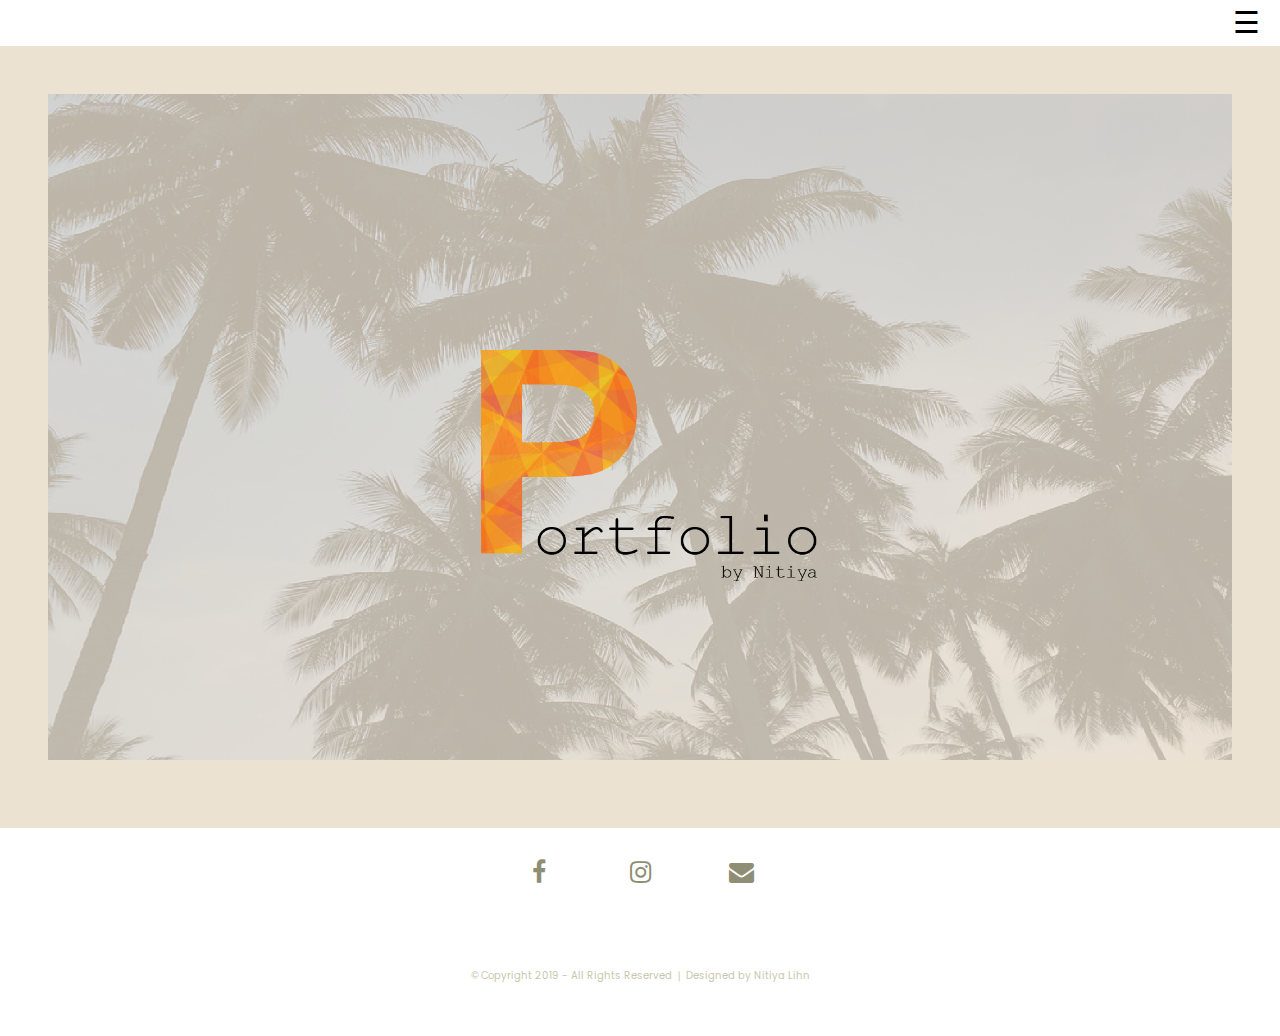
==== index.html @ ee863ce8 "footer" ====
<!DOCTYPE html>
<html lang="da">

<head>
    <meta charset="utf-8">
    <meta name="viewport" content="width=device-width, initial-scale=1.0">
    <title>Portfolio</title>
    <link rel="stylesheet" href="style.css">
    <!--Google Fonts-->
    <link href="https://fonts.googleapis.com/css?family=Poppins|Rokkitt&display=swap" rel="stylesheet">
    <!--Icons-->
    <link href="https://stackpath.bootstrapcdn.com/font-awesome/4.7.0/css/font-awesome.min.css" rel="stylesheet" integrity="sha384-wvfXpqpZZVQGK6TAh5PVlGOfQNHSoD2xbE+QkPxCAFlNEevoEH3Sl0sibVcOQVnN" crossorigin="anonymous">
</head>

<body>
    <div id="mySidenav" class="sidenav">
        <a id="kryds" class="closebtn">&times;</a>
        <a href="index.html">Home</a>
        <a href="about.html">About</a>
        <a href="portfolio.html">Portfolio</a>
        <a href="contact.html">Contact</a>
    </div>

    <!-- Use any element to open the sidenav -->
    <p id="menu">&#9776;</p>

    <div class="home">
        <div>
            <img src="img/splash_2.png" alt="splash">
        </div>
    </div>

    <!--   Footer-->
    <footer class="footer">
        <div class="media_wrapper">
            <div class="item">
                <i class="fa fa-facebook"></i>
            </div>
            <div class="item">
                <i class="fa fa-instagram"></i>
            </div>
            <div class="item">
                <i class="fa fa-envelope"></i>
            </div>
        </div>
        <div class="copyright">
            <p>&#169; Copyright 2019 - All Rights Reserved &#10072; Designed by Nitiya Lihn</p>
        </div>
    </footer>

    <script src="script.js"></script>
</body></html>
---- style.css ----
body {
    font-family: 'Poppins', sans-serif;
    margin: 0;
    width: 100%;
    height: 100%;
}

.home img {
    max-width: 100%;
    max-height: 100%;
}

#menu {
    font-size: 30px;
    margin: 0px;
    cursor: pointer;
    text-align: end;
    padding: 0px 20px 0px 0px;
}

/* The side navigation menu */
.sidenav {
    margin: 0px;
    height: 100%;
    width: 0;
    /* 0 width - change this with JavaScript */
    position: fixed;
    z-index: 1;
    top: 0;
    right: 0;
    background-color: #C8C7AE;
    overflow-x: hidden;
    /* Disable horizontal scroll */
    transition: 0.5s;
}

/* The navigation menu links */
.sidenav a {
    padding: 8px 8px 8px 32px;
    text-decoration: none;
    font-size: 25px;
    color: #F5F5E9;
    display: block;
    transition: 0.3s;
}

.sidenav a:hover {
    color: #8E8E74;
}

/* Position and style the close button (top right corner) */
.sidenav .closebtn {
    font-size: 36px;
    width: 85%;
    text-align: right;
    padding: 0px 30px 0px 0px;
}


/*
Home
*/

.home {
    display: flex;
    flex-wrap: wrap;
    background-color: white;
    justify-content: center;
}

.home div {
    width: 100%;
    height: 100%;
    background-color: #EBE2D1;
    padding: 1em;
    font-size: 3rem;
}

/*About*/

.about img {
    width: 100%;
    height: auto;
}

.about {
    display: flex;
    flex-wrap: wrap;
    background-color: white;
    justify-content: center;
}

.about .col {
    flex-grow: 1;
    flex-basis: 40%;
    background-color: #f1f1f1;
    margin: 0.88em;
    padding: 2rem;
    font-size: 1rem;
}

#about_txt {
    background-color: aqua;
}

/*Portfolio*/

.portfolio {
    display: flex;
    flex-wrap: wrap;
    background-color: white;
    justify-content: center;
}

.portfolio div {
    width: 30vw;
    height: 30vw;
    background-color: #f1f1f1;
    margin: 0.88em;
    padding: 2em;
    font-size: 1rem;
}

/*Contact*/
/* Set the size of the div element that contains the map */
#map {
    height: 400px;
    /* The height is 400 pixels */
    width: 100%;
    /* The width is the width of the web page */
    background-color: grey;
}

#contact .sectionwrapper {
    display: flex;
    flex-wrap: wrap;
}

#contact .col {
    flex-basis: 400px;
    flex-grow: 1;
    display: flex;
    flex-direction: column;
    background: white;
    margin: 6vw;
}

input[type=text],
select,
textarea {
    font-family: 'Poppins', sans-serif;
    width: 100%;
    padding: 12px;
    border: 1px solid #ccc;
    border-radius: 4px;
    box-sizing: border-box;
    margin-top: 6px;
    margin-bottom: 16px;
    resize: vertical
}

input[type=submit] {
    background-color: #8E8E74;
    color: white;
    padding: 12px 20px;
    border: none;
    border-radius: 4px;
    cursor: pointer;
    font-family: 'Poppins', sans-serif;
}

input[type=submit]:hover {
    background-color: #C8C7AE;
}

.container {
    border-radius: 5px;
    background-color: #f2f2f2;
    padding: 20px;
}

/*Footer*/

.footer {
    text-align: center;
    position: sticky;
    font-family: 'Poppins', sans-serif;
    color: #C8C7AE;
}

.media_wrapper {
    display: flex;
    justify-content: center;
}

.item {
    font-size: 25px;
    margin: 2vw;
    color: #8E8E74;
}

.fa {
    width: 50px;
    justify-content: center;
}

.copyright {
    font-size: 10px;
    margin: 4vw;
    justify-content: center;
}
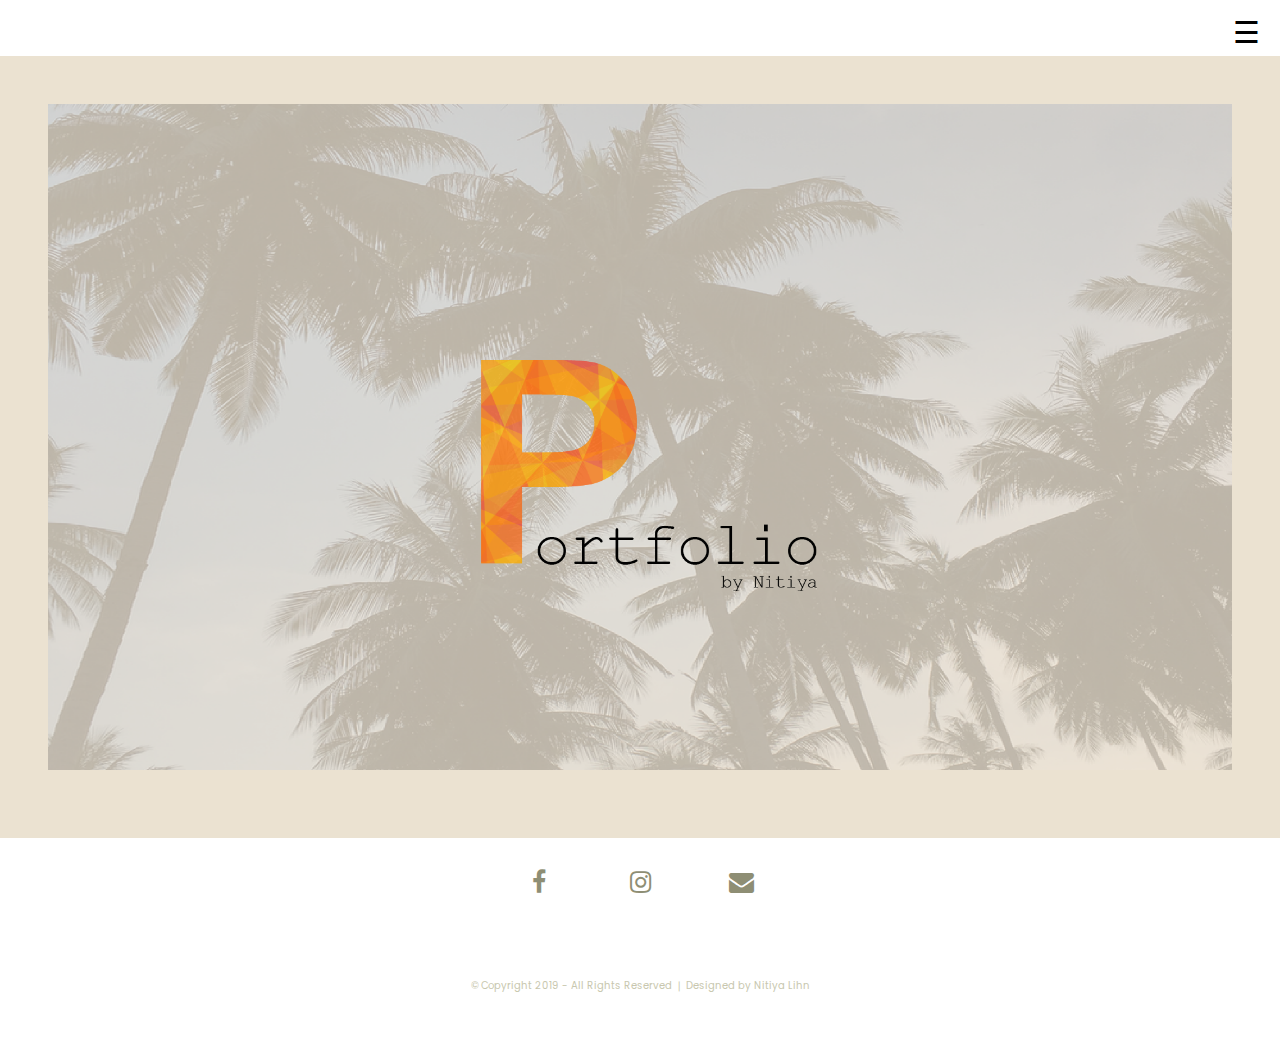
==== commit 788396d0: "NY HEADER" ====
--- a/index.html
+++ b/index.html
@@ -15,10 +15,10 @@
 <body>
     <div id="mySidenav" class="sidenav">
         <a id="kryds" class="closebtn">&times;</a>
-        <a href="index.html">Home</a>
-        <a href="about.html">About</a>
-        <a href="portfolio.html">Portfolio</a>
-        <a href="contact.html">Contact</a>
+        <a href="index.html">HJEM</a>
+        <a href="about.html">OM</a>
+        <a href="portfolio.html">PORTFOLIO</a>
+        <a href="contact.html">KONTAKT</a>
     </div>
 
     <!-- Use any element to open the sidenav -->
@@ -49,4 +49,6 @@
     </footer>
 
     <script src="script.js"></script>
-</body></html>
+</body>
+
+</html>
--- a/style.css
+++ b/style.css
@@ -15,7 +15,7 @@
     margin: 0px;
     cursor: pointer;
     text-align: end;
-    padding: 0px 20px 0px 0px;
+    padding: 10px 20px 0px 0px;
 }
 
 /* The side navigation menu */
@@ -99,12 +99,13 @@
     font-size: 1rem;
 }
 
-#about_txt {
-    background-color: aqua;
-}
-
 /*Portfolio*/
 
+.portfolio img {
+    width: 100%;
+    height: auto;
+}
+
 .portfolio {
     display: flex;
     flex-wrap: wrap;
@@ -112,13 +113,43 @@
     justify-content: center;
 }
 
-.portfolio div {
-    width: 30vw;
-    height: 30vw;
+.portfolio .col {
+    flex-grow: 1;
+    flex-basis: 40%;
     background-color: #f1f1f1;
     margin: 0.88em;
-    padding: 2em;
+    padding: 2rem;
     font-size: 1rem;
+}
+
+.button {
+    width: 50%;
+    background-color: #BFC290;
+    border: none;
+    border-radius: 12px;
+    color: white;
+    padding: 15px 32px;
+    text-align: center;
+    text-decoration: none;
+    display: block;
+    font-size: 1rem;
+    margin: 8px 4px;
+}
+
+.button:hover {
+    background-color: #8E8E74;
+}
+
+.col h1 {
+    margin: 0;
+}
+
+.col h2 {
+    margin: 0;
+}
+
+.col h3 {
+    margin: 0;
 }
 
 /*Contact*/
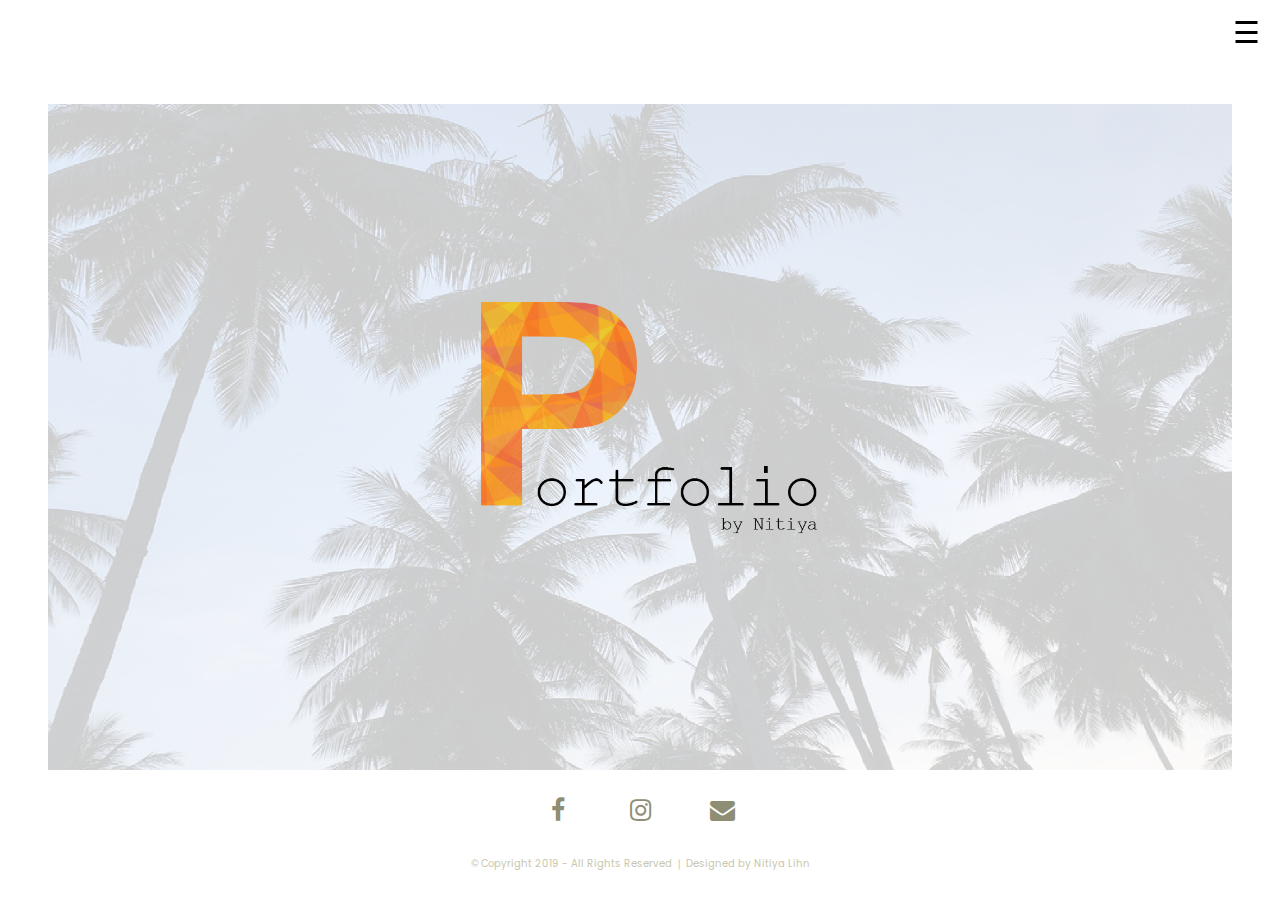
==== commit d2f088b1: "hu" ====
--- a/index.html
+++ b/index.html
@@ -26,7 +26,7 @@
 
     <div class="home">
         <div>
-            <img src="img/splash_2.png" alt="splash">
+            <img src="img/portfolio.png" alt="splash">
         </div>
     </div>
 
@@ -49,6 +49,4 @@
     </footer>
 
     <script src="script.js"></script>
-</body>
-
-</html>
+</body></html>
--- a/style.css
+++ b/style.css
@@ -10,10 +10,25 @@
     max-height: 100%;
 }
 
+@media (orientation: landscape) {
+    .home {
+        width: 100vw;
+        height: 56.25vw;
+        background-position: 25% 32%;
+    }
+}
+
+@media only screen and (min-width: 500px) {
+    .home {
+        width: 100vw;
+        height: 56.25vw;
+        background-position: 25% 32%;
+    }
+}
+
 #menu {
     font-size: 30px;
     margin: 0px;
-    cursor: pointer;
     text-align: end;
     padding: 10px 20px 0px 0px;
 }
@@ -32,6 +47,7 @@
     overflow-x: hidden;
     /* Disable horizontal scroll */
     transition: 0.5s;
+    z-index: 2;
 }
 
 /* The navigation menu links */
@@ -39,7 +55,7 @@
     padding: 8px 8px 8px 32px;
     text-decoration: none;
     font-size: 25px;
-    color: #F5F5E9;
+    color: white;
     display: block;
     transition: 0.3s;
 }
@@ -71,7 +87,6 @@
 .home div {
     width: 100%;
     height: 100%;
-    background-color: #EBE2D1;
     padding: 1em;
     font-size: 3rem;
 }
@@ -99,11 +114,19 @@
     font-size: 1rem;
 }
 
+.about p {
+    line-height: 1.8rem;
+}
+
 /*Portfolio*/
 
+.hidden {
+    display: none;
+}
 .portfolio img {
     width: 100%;
-    height: auto;
+    height: 100%;
+    opacity: .6;
 }
 
 .portfolio {
@@ -113,44 +136,151 @@
     justify-content: center;
 }
 
+.portfolio .col_inside {
+    height: 100%;
+}
 .portfolio .col {
+    height: 60vh;
     flex-grow: 1;
     flex-basis: 40%;
-    background-color: #f1f1f1;
-    margin: 0.88em;
+    margin: 0.88rem;
     padding: 2rem;
     font-size: 1rem;
 }
 
+.portfolio #tema_1 {
+    background-image: url(img/lilla.png);
+    background-color: white;
+    background-size: cover;
+}
+
+.portfolio #tema_1_border {
+    background-color: #A3BFD9;
+}
+
+
+.portfolio #tema_2 {
+    background-image: url(img/blue.png);
+    background-color: white;
+    background-size: cover;
+}
+
+.portfolio .theme_2{
+    background-color: #f7e3a0;
+}
+
+.portfolio #tema_3 {
+    background-image: url(img/lilla.png);
+    background-color: white;
+    background-size: cover;
+
+}
+
+.portfolio #tema_3_border {
+    background-color: #baa4c1;
+
+}
+
+.portfolio #tema_4_border {
+    background-color: #8E8E74;
+}
+
+.portfolio #tema_4 {
+    background-image: url(img/flowers_brown_2.png);
+    background-color: white;
+    background-size: cover;
+}
+
 .button {
     width: 50%;
-    background-color: #BFC290;
-    border: none;
-    border-radius: 12px;
-    color: white;
-    padding: 15px 32px;
+    color: black;
+    border: 2px solid black;
+    padding: 16px 32px;
     text-align: center;
     text-decoration: none;
-    display: block;
+    display: inline-block;
+    font-size: 16px;
+    margin: 4px 2px;
+    transition-duration: 0.4s;
+    border-radius: 12px;
     font-size: 1rem;
-    margin: 8px 4px;
+
 }
 
 .button:hover {
-    background-color: #8E8E74;
+    background-color: #e5e8ed;
+    color: white;
+}
+
+#tema1 {
+    background-color: #3a546c;
+}
+
+#tema2 {
+    background-color: #b19b53;
+}
+
+#tema3 {
+    background-color:  #624d69;
+}
+
+#tema4 {
+    background-color: #5a5a43;
 }
 
 .col h1 {
     margin: 0;
+    color: black;
 }
 
 .col h2 {
     margin: 0;
+    color: black;
 }
 
 .col h3 {
     margin: 0;
-}
+    color: black;
+}
+
+
+/*Portfolio btn*/
+
+#button_menu {
+    display: flex;
+    flex-direction: column;
+    width: 4rem;
+    height: 11rem;
+    right: 0;
+    top: 190px;
+    position: absolute;
+    background-color: white;
+    align-items: center;
+    justify-content: center;
+    justify-content: space-around;
+
+    z-index: 1;
+
+}
+
+.btn {
+    width: 0.6rem;
+    height: 0.6rem;
+    background-color: #d0cccc;
+    border-radius: 50%;
+
+}
+
+.button_active {
+    background-color: #444b4b;
+}
+
+.btn:hover {
+    background-color: #687179;
+}
+
+
+
 
 /*Contact*/
 /* Set the size of the div element that contains the map */
@@ -226,7 +356,7 @@
 
 .item {
     font-size: 25px;
-    margin: 2vw;
+    margin: 1rem;
     color: #8E8E74;
 }
 
@@ -237,6 +367,5 @@
 
 .copyright {
     font-size: 10px;
-    margin: 4vw;
-    justify-content: center;
-}
+    justify-content: center;
+}
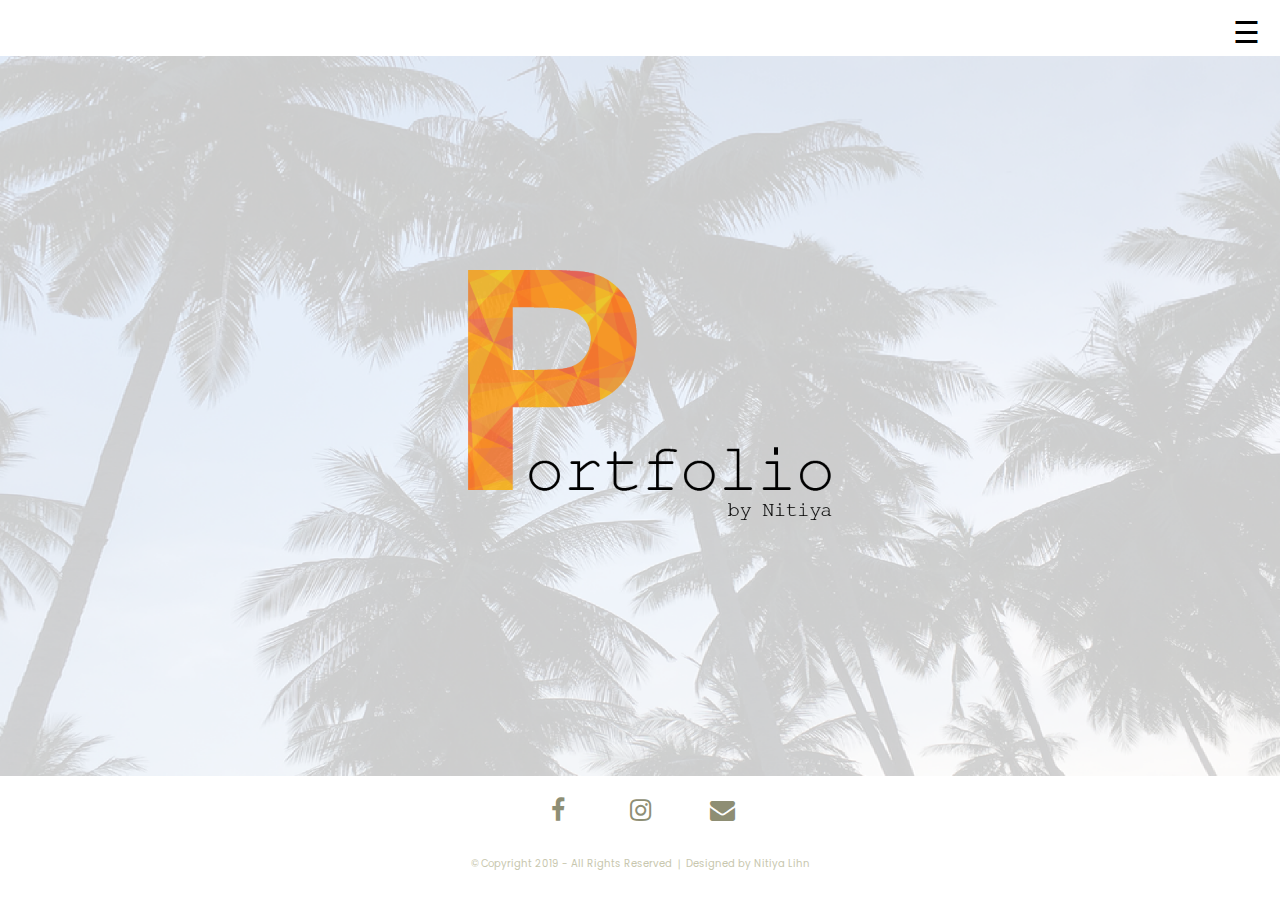
==== commit 5bf4a920: "mail" ====
--- a/index.html
+++ b/index.html
@@ -24,11 +24,7 @@
     <!-- Use any element to open the sidenav -->
     <p id="menu">&#9776;</p>
 
-    <div class="home">
-        <div>
-            <img src="img/portfolio.png" alt="splash">
-        </div>
-    </div>
+    <section id="home"></section>
 
     <!--   Footer-->
     <footer class="footer">
--- a/style.css
+++ b/style.css
@@ -5,13 +5,21 @@
     height: 100%;
 }
 
-.home img {
+/*.home img {
     max-width: 100%;
     max-height: 100%;
+}*/
+
+#home {
+    width: 100vw;
+    height: 100vw;
+    background-image: url(img/portfolio.png);
+    background-size: cover;
+    background-position: 45% 0%;
 }
 
 @media (orientation: landscape) {
-    .home {
+    #home {
         width: 100vw;
         height: 56.25vw;
         background-position: 25% 32%;
@@ -19,7 +27,7 @@
 }
 
 @media only screen and (min-width: 500px) {
-    .home {
+    #home {
         width: 100vw;
         height: 56.25vw;
         background-position: 25% 32%;
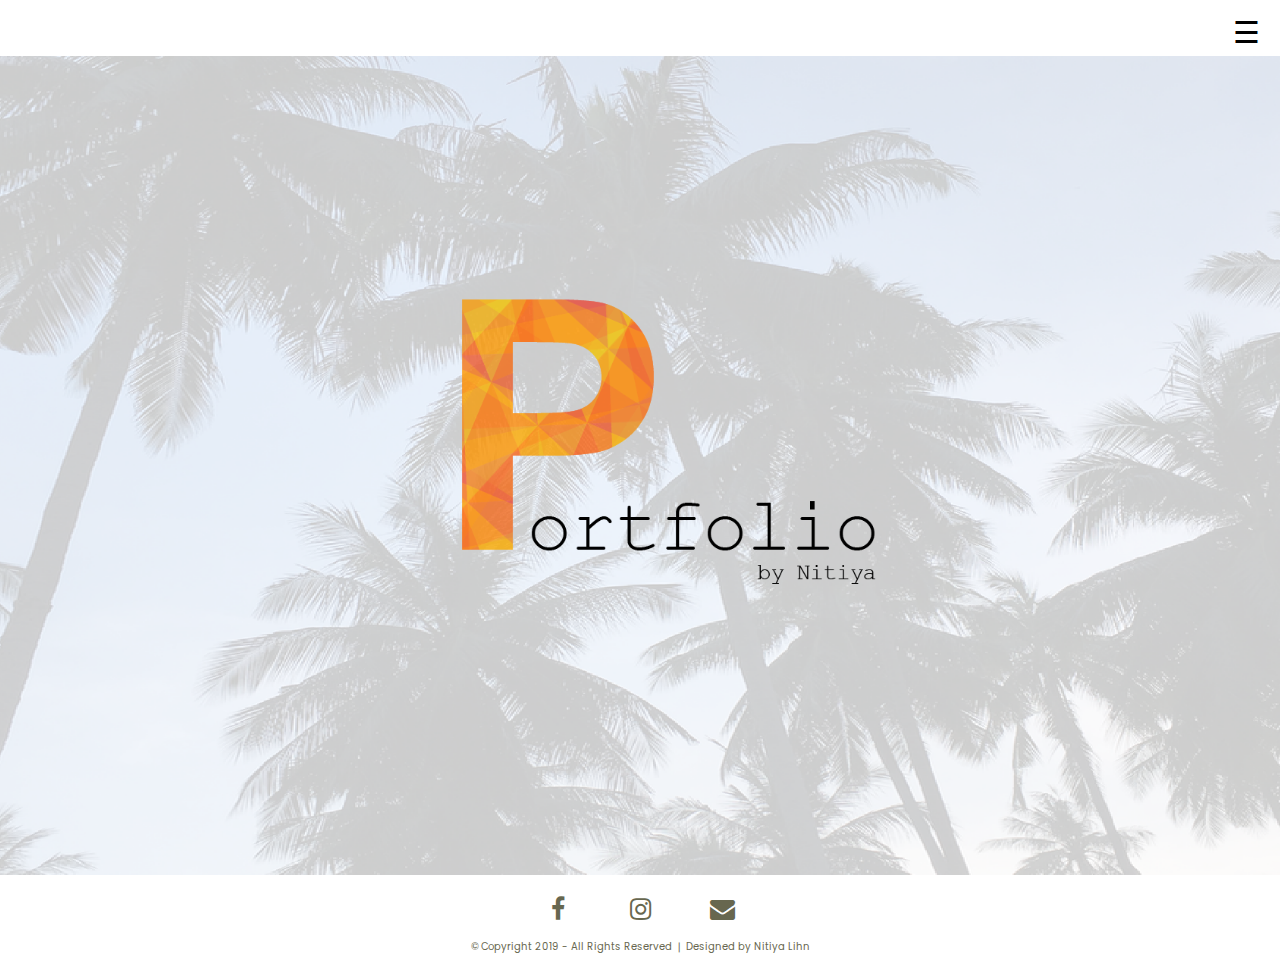
==== commit f84e1e15: "logo" ====
--- a/index.html
+++ b/index.html
@@ -19,6 +19,11 @@
         <a href="about.html">OM</a>
         <a href="portfolio.html">PORTFOLIO</a>
         <a href="contact.html">KONTAKT</a>
+        <div id="logo">
+            <div id="container_logo">
+                <div id="sprite_logo"></div>
+            </div>
+        </div>
     </div>
 
     <!-- Use any element to open the sidenav -->
--- a/style.css
+++ b/style.css
@@ -4,33 +4,28 @@
     width: 100%;
     height: 100%;
 }
-
-/*.home img {
-    max-width: 100%;
-    max-height: 100%;
-}*/
 
 #home {
     width: 100vw;
     height: 100vw;
     background-image: url(img/portfolio.png);
     background-size: cover;
-    background-position: 45% 0%;
-}
-
-@media (orientation: landscape) {
-    #home {
-        width: 100vw;
-        height: 56.25vw;
-        background-position: 25% 32%;
-    }
+    background-repeat: no-repeat;
 }
 
 @media only screen and (min-width: 500px) {
     #home {
         width: 100vw;
-        height: 56.25vw;
-        background-position: 25% 32%;
+        height: 91vh;
+        background-position: 40% 40%;
+    }
+}
+
+@media only screen and (max-width: 500px) {
+    #home {
+        width: 100vw;
+        height: 86.25vw;
+        background-position: 50% 50%;
     }
 }
 
@@ -80,6 +75,15 @@
     padding: 0px 30px 0px 0px;
 }
 
+/*Logo*/
+#sprite_logo {
+    width: 40px;
+    height: 40px;
+    background-image: url(Billeder/logo_white_background.jpg);
+    background-size: 100%;
+    padding: 5px;
+}
+
 
 /*
 Home
@@ -123,7 +127,7 @@
 }
 
 .about p {
-    line-height: 1.8rem;
+    line-height: 2.2rem;
 }
 
 /*Portfolio*/
@@ -152,8 +156,8 @@
     flex-grow: 1;
     flex-basis: 40%;
     margin: 0.88rem;
+    font-size: 1rem;
     padding: 2rem;
-    font-size: 1rem;
 }
 
 .portfolio #tema_1 {
@@ -168,17 +172,17 @@
 
 
 .portfolio #tema_2 {
-    background-image: url(img/blue.png);
+    background-image: url(img/gul.png);
     background-color: white;
     background-size: cover;
 }
 
 .portfolio .theme_2{
-    background-color: #f7e3a0;
+    background-color: #d9c47c;
 }
 
 .portfolio #tema_3 {
-    background-image: url(img/lilla.png);
+    background-image: url(img/purple_flowers_2.png);
     background-color: white;
     background-size: cover;
 
@@ -221,19 +225,19 @@
 }
 
 #tema1 {
-    background-color: #3a546c;
+    background-color: #aec0d0;
 }
 
 #tema2 {
-    background-color: #b19b53;
+    background-color: #e0cf98;
 }
 
 #tema3 {
-    background-color:  #624d69;
+    background-color:  #d8c7de;
 }
 
 #tema4 {
-    background-color: #5a5a43;
+    background-color: #b5b59f;
 }
 
 .col h1 {
@@ -257,10 +261,10 @@
 #button_menu {
     display: flex;
     flex-direction: column;
-    width: 4rem;
-    height: 11rem;
+    width:2.5rem;
+    height: 8rem;
     right: 0;
-    top: 190px;
+    top: 215px;
     position: absolute;
     background-color: white;
     align-items: center;
@@ -272,8 +276,8 @@
 }
 
 .btn {
-    width: 0.6rem;
-    height: 0.6rem;
+    width: 0.7rem;
+    height: 0.7rem;
     background-color: #d0cccc;
     border-radius: 50%;
 
@@ -354,7 +358,7 @@
     text-align: center;
     position: sticky;
     font-family: 'Poppins', sans-serif;
-    color: #C8C7AE;
+    color: #67674f;
 }
 
 .media_wrapper {
@@ -364,16 +368,14 @@
 
 .item {
     font-size: 25px;
-    margin: 1rem;
-    color: #8E8E74;
+    margin: 1rem 1rem 0rem 1rem;
+    color: #67674f;
 }
 
 .fa {
     width: 50px;
-    justify-content: center;
 }
 
 .copyright {
     font-size: 10px;
-    justify-content: center;
-}
+}
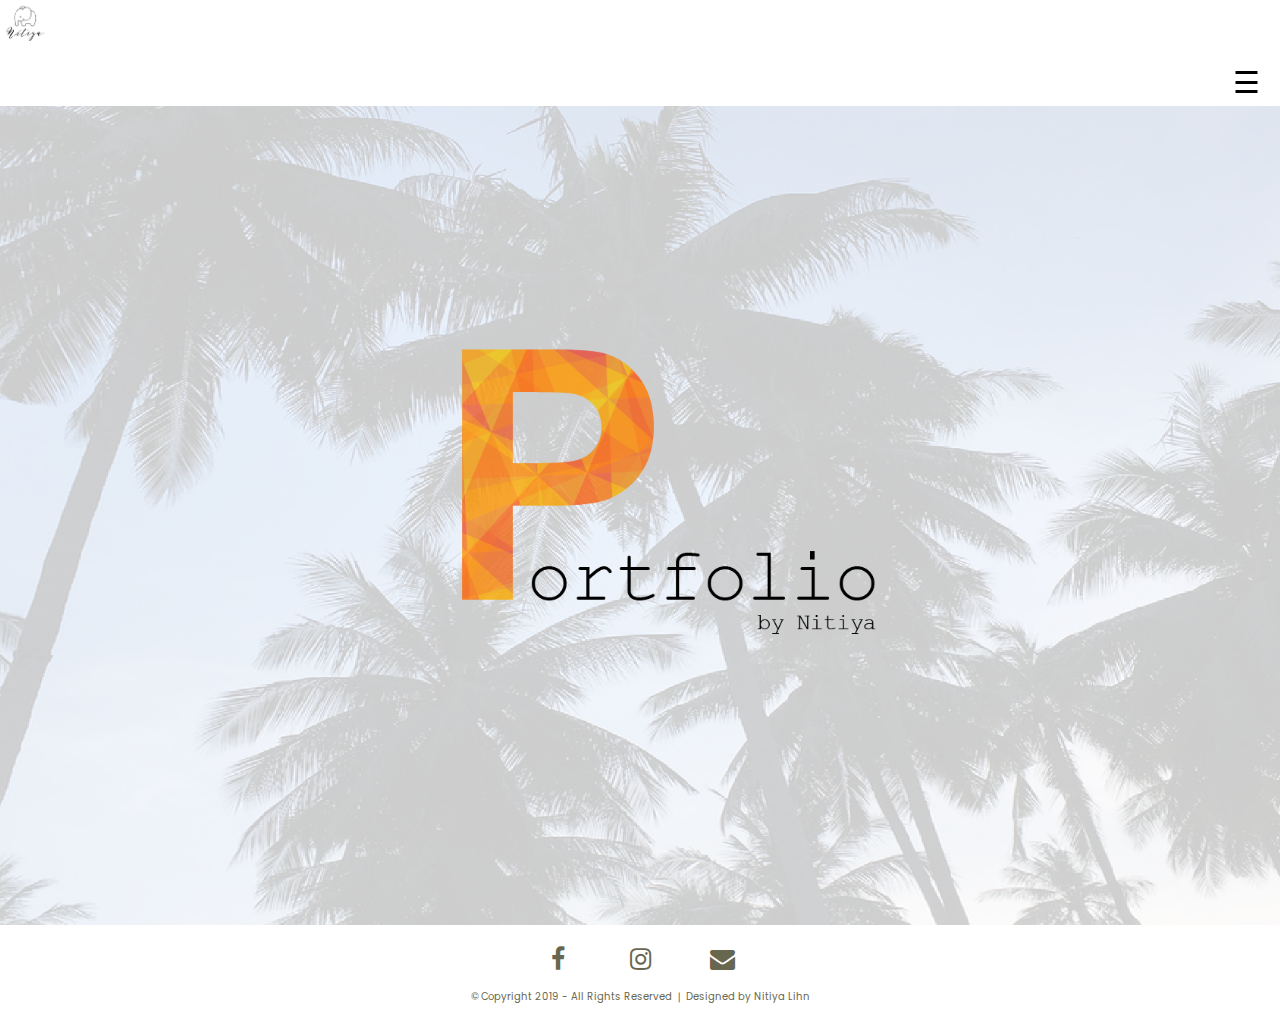
==== commit 012152e5: "mm" ====
--- a/index.html
+++ b/index.html
@@ -19,15 +19,17 @@
         <a href="about.html">OM</a>
         <a href="portfolio.html">PORTFOLIO</a>
         <a href="contact.html">KONTAKT</a>
+
+    </div>
+
+    <div id="header">
         <div id="logo">
-            <div id="container_logo">
-                <div id="sprite_logo"></div>
-            </div>
+            <div id="container_logo"></div>
+        </div>
+        <div class="menu">
+        <p id="menu">&#9776;</p>
         </div>
     </div>
-
-    <!-- Use any element to open the sidenav -->
-    <p id="menu">&#9776;</p>
 
     <section id="home"></section>
 
--- a/style.css
+++ b/style.css
@@ -76,10 +76,10 @@
 }
 
 /*Logo*/
-#sprite_logo {
+#container_logo {
     width: 40px;
     height: 40px;
-    background-image: url(Billeder/logo_white_background.jpg);
+    background-image: url(img/dark_logo_transparent_background.png);
     background-size: 100%;
     padding: 5px;
 }
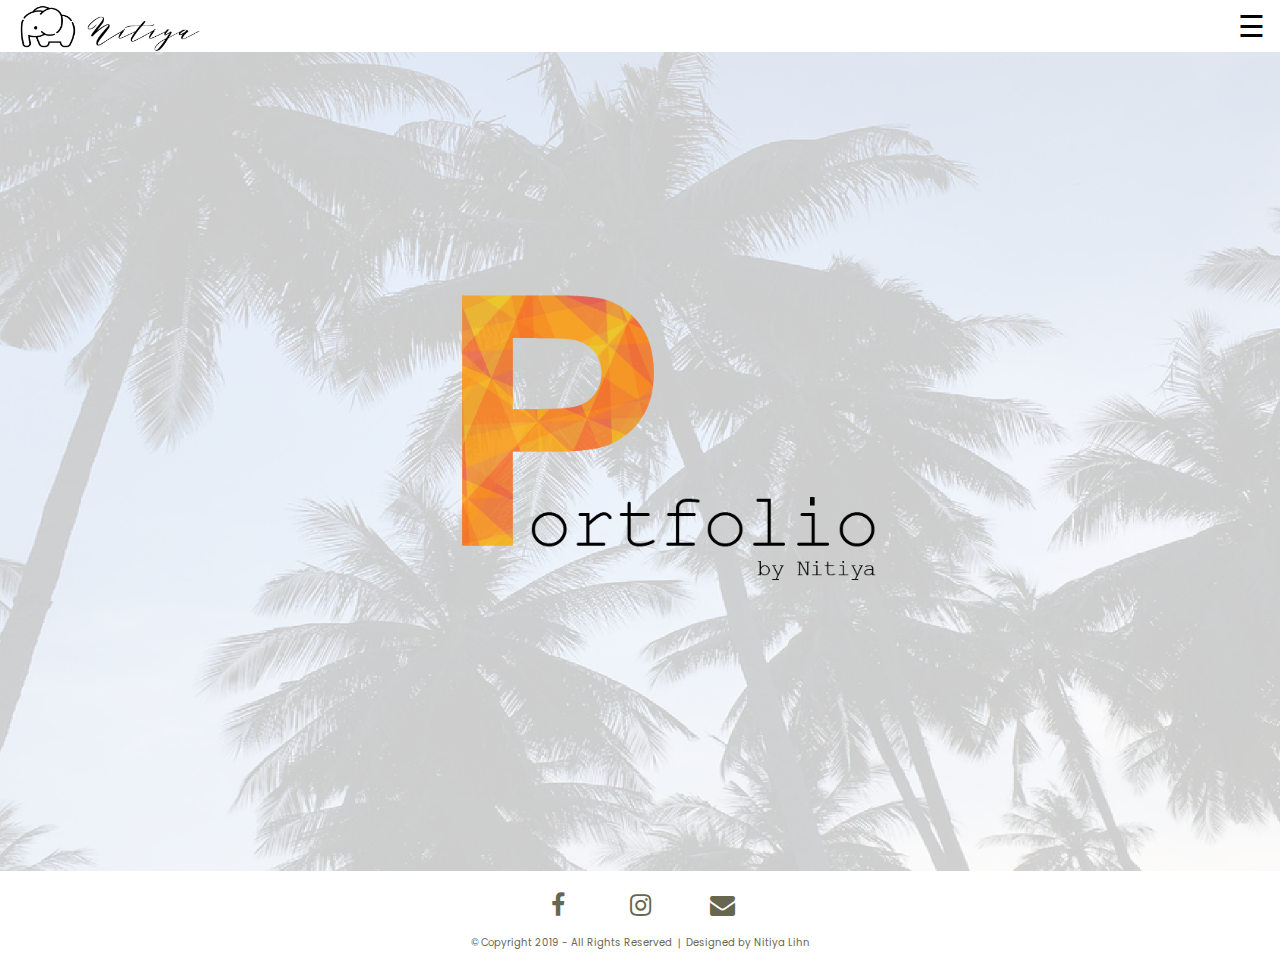
==== commit 3eaadadb: "footer" ====
--- a/index.html
+++ b/index.html
@@ -33,15 +33,19 @@
 
     <section id="home"></section>
 
-    <!--   Footer-->
+   <!--   Footer-->
     <footer class="footer">
         <div class="media_wrapper">
-            <div class="item">
-                <i class="fa fa-facebook"></i>
-            </div>
-            <div class="item">
-                <i class="fa fa-instagram"></i>
-            </div>
+            <a href="https://www.facebook.com/nitiyagawnampethudnun.lihn">
+                <div class="item">
+                    <i class="fa fa-facebook"></i>
+                </div>
+            </a>
+            <a href="https://www.instagram.com/nitlihn/">
+                <div class="item">
+                    <i class="fa fa-instagram"></i>
+                </div>
+            </a>
             <div class="item">
                 <i class="fa fa-envelope"></i>
             </div>
--- a/style.css
+++ b/style.css
@@ -29,11 +29,28 @@
     }
 }
 
+#header{
+    display: flex;
+    justify-content: space-between;
+}
+
 #menu {
     font-size: 30px;
     margin: 0px;
     text-align: end;
-    padding: 10px 20px 0px 0px;
+    padding: 4px 15px 0px 0px;
+}
+
+/*Logo*/
+#container_logo {
+    width: 150px;
+    height:15px;
+    background-image: url(img/logo.png);
+    background-position: top;
+    background-size: 100%;
+    padding: 1rem;
+    margin-left: 1.2rem;
+    margin-top: 0.3rem;
 }
 
 /* The side navigation menu */
@@ -72,16 +89,7 @@
     font-size: 36px;
     width: 85%;
     text-align: right;
-    padding: 0px 30px 0px 0px;
-}
-
-/*Logo*/
-#container_logo {
-    width: 40px;
-    height: 40px;
-    background-image: url(img/dark_logo_transparent_background.png);
-    background-size: 100%;
-    padding: 5px;
+    padding: 0px 30px 0px 20px;
 }
 
 
@@ -151,8 +159,9 @@
 .portfolio .col_inside {
     height: 100%;
 }
+
 .portfolio .col {
-    height: 60vh;
+    min-height: 65vh;
     flex-grow: 1;
     flex-basis: 40%;
     margin: 0.88rem;
@@ -160,6 +169,19 @@
     padding: 2rem;
 }
 
+.portfolio .col img{
+    width: 300px;
+    height: 200px;
+    opacity: 0.4
+}
+
+@media only screen and (max-width: 500px) {
+    .portfolio .col {
+        height: auto;
+        min-height: 60vh;
+    }
+}
+
 .portfolio #tema_1 {
     background-image: url(img/lilla.png);
     background-color: white;
@@ -170,6 +192,9 @@
     background-color: #A3BFD9;
 }
 
+.portfolio p {
+    margin: 1rem;
+}
 
 .portfolio #tema_2 {
     background-image: url(img/gul.png);
@@ -296,12 +321,19 @@
 
 /*Contact*/
 /* Set the size of the div element that contains the map */
-#map {
-    height: 400px;
+#map img {
+    height: 600px;
     /* The height is 400 pixels */
     width: 100%;
     /* The width is the width of the web page */
-    background-color: grey;
+    background-color: lightblue;
+}
+
+@media only screen and (max-width: 500px) {
+    #map img {
+        height: auto;
+        min-height: 60vh;
+    }
 }
 
 #contact .sectionwrapper {
